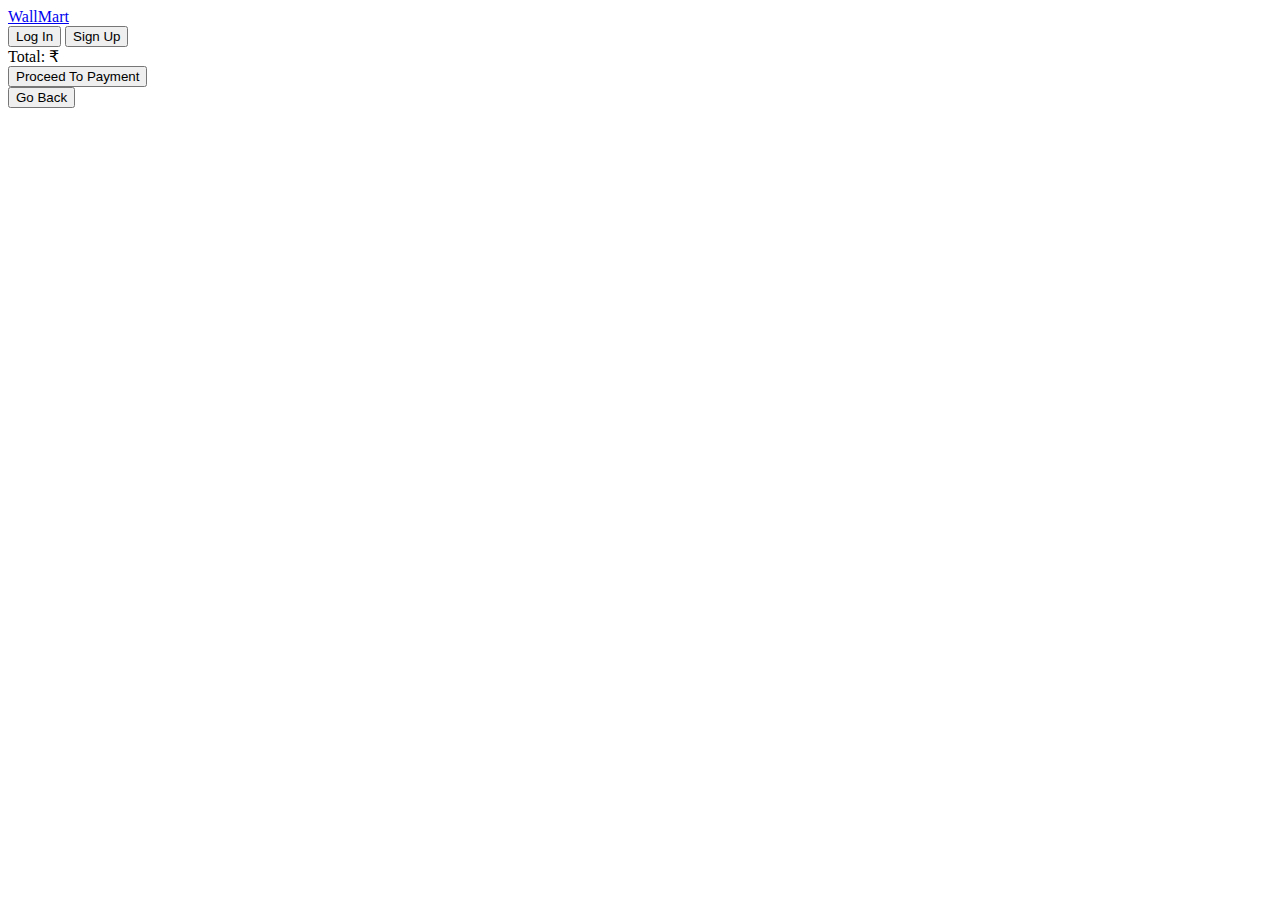
==== src/cart.html @ c82bb719 "Add files via upload" ====
<!DOCTYPE html>
<html lang="en">

<head>
    <meta charset="UTF-8">
    <meta name="viewport" content="width=device-width, initial-scale=1.0">
    <title>Document</title>
    <link rel="stylesheet" href="/style/style1.css">
    <link href="https://cdn.jsdelivr.net/npm/bootstrap@5.3.1/dist/css/bootstrap.min.css" rel="stylesheet"
        integrity="sha384-4bw+/aepP/YC94hEpVNVgiZdgIC5+VKNBQNGCHeKRQN+PtmoHDEXuppvnDJzQIu9" crossorigin="anonymous">

</head>

<body>
    <!-- Navbar -->
    <nav class="navbar bg-primary">
        <div class="container-fluid">
            <a class="navbar-brand" href="index.html">WallMart</a>
            <form class="d-flex" role="search">
                <button class="btn btn-primary">Log In</button>
                <button class="btn btn-light">Sign Up</button>
            </form>
        </div>
    </nav>

    <!-- Table -->
    <div class="row col-12 justify-content-center mt-5" id="parent">

        <div id="table" class="col-10 mx-auto mt-2"></div>

        <div class="row col-12 mx-auto justify-content-center text-center">
            <span class="col-md-2 col-sm-6 h5 d-flex justify-content-end">Total: ₹</span>
            <span class="col-md-2 col-sm-6 h6 d-flex justify-content-start" id="TotalCost"></span>
        </div>

        <!-- Buttons  -->
        <div class="row col-8 mx-auto d-flex justify-content-center align-items-center">
            <div class="col-md-5 col-sm-6 mt-2 d-flex justify-content-center"><a href="https://www.billdesk.com/web/"
                    class=""><button class="btn btn-primary">Proceed To Payment</button></a></div>
            <div class="col-md-4 col-sm-5 mt-2 d-flex justify-content-center">
                <a href="/src/cart.html" class=""><button class="btn btn-primary btn-block">Go Back</button></a>
            </div>
        </div>
    </div>

    <script src="/scripts/cart.js"></script>
    <script src="https://cdn.jsdelivr.net/npm/bootstrap@5.3.1/dist/js/bootstrap.bundle.min.js"
        integrity="sha384-HwwvtgBNo3bZJJLYd8oVXjrBZt8cqVSpeBNS5n7C8IVInixGAoxmnlMuBnhbgrkm"
        crossorigin="anonymous"></script>

</body>

</html>
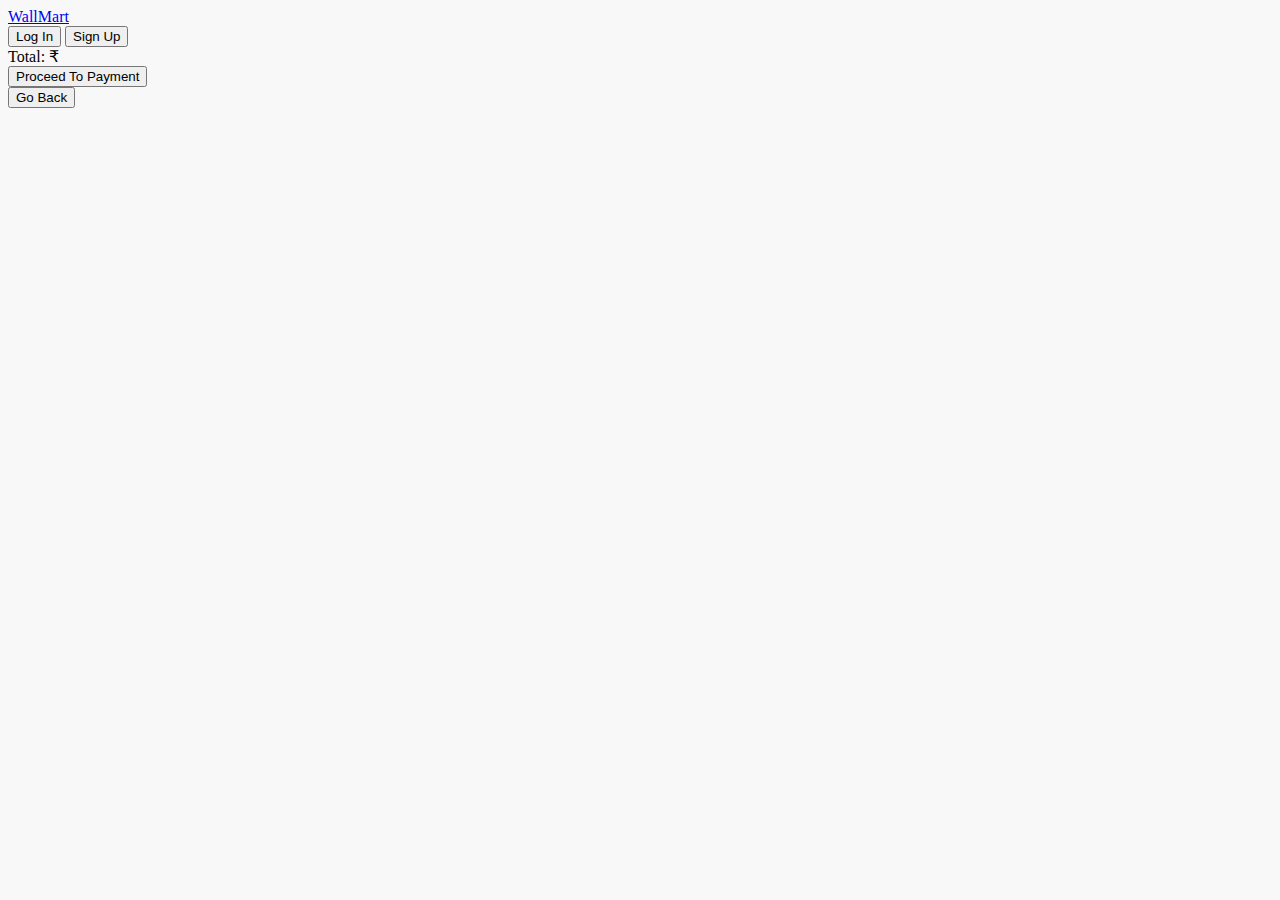
==== commit 7f19e06c: "Add files via upload" ====
--- a/src/cart.html
+++ b/src/cart.html
@@ -5,9 +5,13 @@
     <meta charset="UTF-8">
     <meta name="viewport" content="width=device-width, initial-scale=1.0">
     <title>Document</title>
-    <link rel="stylesheet" href="/style/style1.css">
     <link href="https://cdn.jsdelivr.net/npm/bootstrap@5.3.1/dist/css/bootstrap.min.css" rel="stylesheet"
         integrity="sha384-4bw+/aepP/YC94hEpVNVgiZdgIC5+VKNBQNGCHeKRQN+PtmoHDEXuppvnDJzQIu9" crossorigin="anonymous">
+    <style>
+        body {
+            background-color: rgba(248, 248, 248, 255);
+        }
+    </style>
 
 </head>
 
@@ -15,7 +19,7 @@
     <!-- Navbar -->
     <nav class="navbar bg-primary">
         <div class="container-fluid">
-            <a class="navbar-brand" href="index.html">WallMart</a>
+            <a class="navbar-brand" href="/src/index.html">WallMart</a>
             <form class="d-flex" role="search">
                 <button class="btn btn-primary">Log In</button>
                 <button class="btn btn-light">Sign Up</button>
@@ -35,8 +39,11 @@
 
         <!-- Buttons  -->
         <div class="row col-8 mx-auto d-flex justify-content-center align-items-center">
-            <div class="col-md-5 col-sm-6 mt-2 d-flex justify-content-center"><a href="https://www.billdesk.com/web/"
-                    class=""><button class="btn btn-primary">Proceed To Payment</button></a></div>
+            <div class="col-md-5 col-sm-6 mt-2 d-flex justify-content-center">
+                <a href="https://www.billdesk.com/web/" class="">
+                    <button class="btn btn-primary">Proceed To Payment</button>
+                </a>
+            </div>
             <div class="col-md-4 col-sm-5 mt-2 d-flex justify-content-center">
                 <a href="/src/cart.html" class=""><button class="btn btn-primary btn-block">Go Back</button></a>
             </div>
